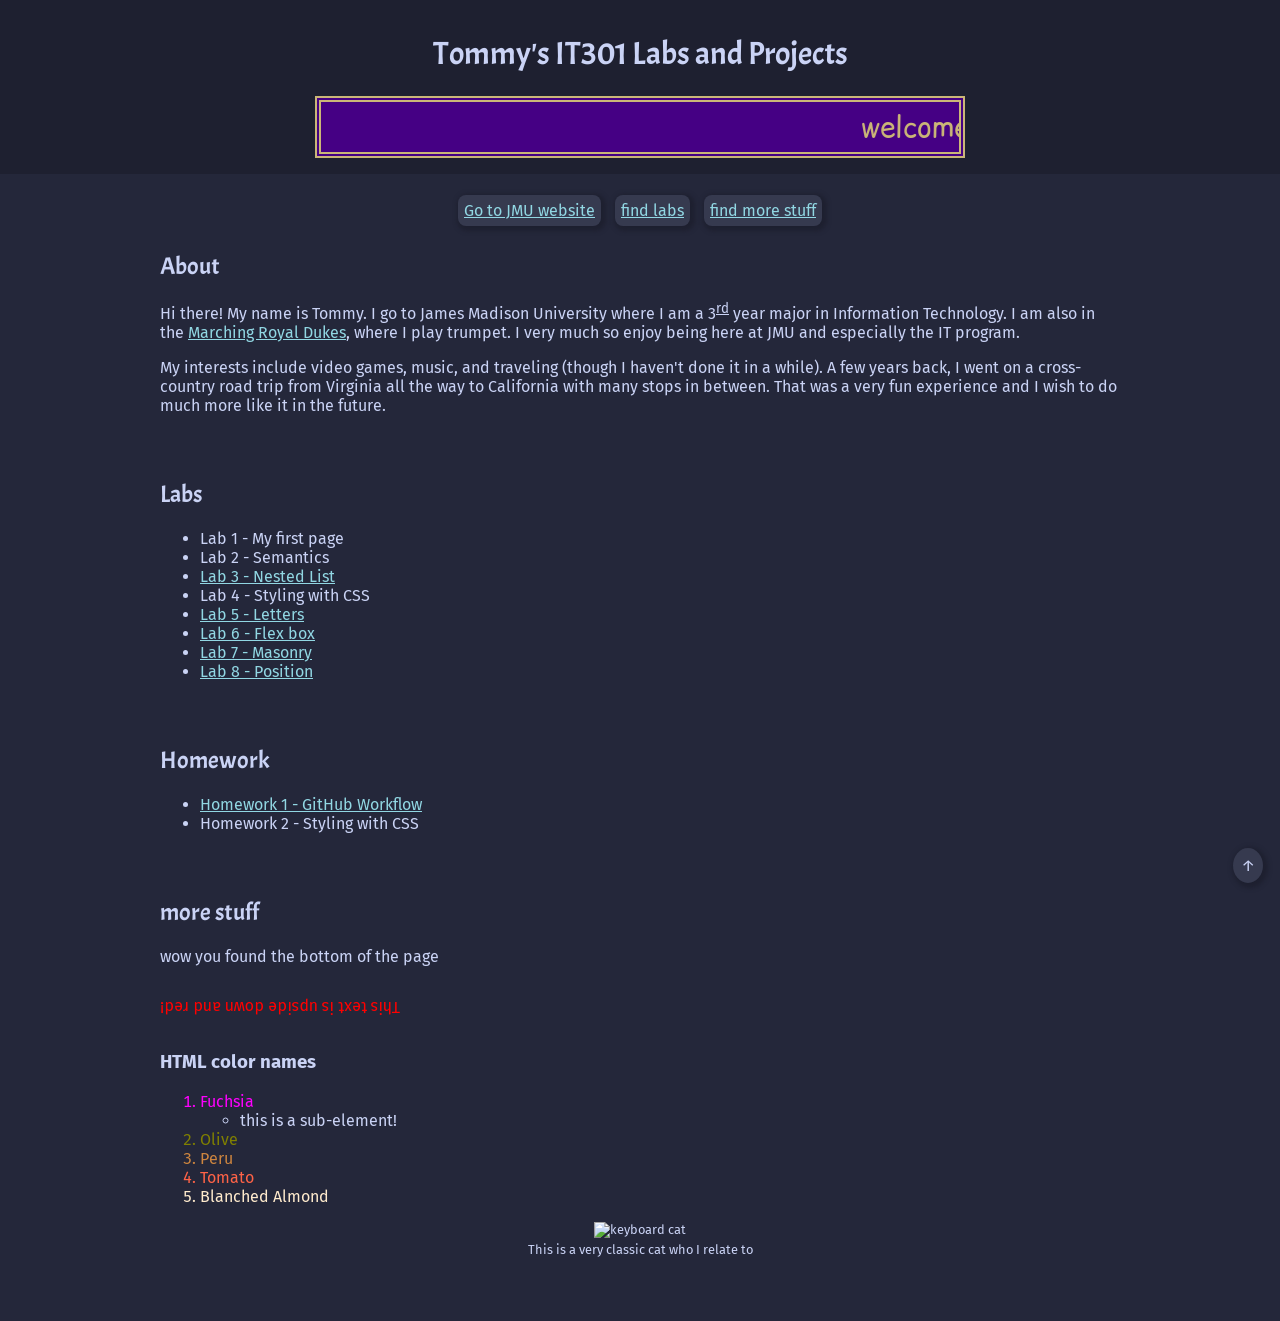
==== index.html @ 25c6eede "Add Lab 8 link to main index" ====
<!DOCTYPE html>
<html lang="en">
<head>
    <meta charset="UTF-8">
    <meta name="viewport" content="width=device-width, initial-scale=1.0">
    <title>Tommy's IT301 Labs and Projects</title>
    <style>
        .classy {
            color: red;
            display: inline-block;

            -webkit-transform: matrix(-1, 0, 0, -1, 0, 0);
            -moz-transform: matrix(-1, 0, 0, -1, 0, 0);
            -o-transform: matrix(-1, 0, 0, -1, 0, 0);
            transform: matrix(-1, 0, 0, -1, 0, 0);
        }
    </style>
    <link rel="stylesheet" href="main.css">
    <link rel="preconnect" href="https://fonts.googleapis.com">
    <link rel="preconnect" href="https://fonts.gstatic.com" crossorigin>
    <link href="https://fonts.googleapis.com/css2?family=Acme&family=Fira+Sans&family=Comic+Relief&display=swap" rel="stylesheet">
</head>
<body>
    <header>
        <h1 id="top">Tommy's IT301 Labs and Projects</h1>
        <marquee>welcome to this really cool website</marquee>
    </header>
    <nav>
        <a class="nav-button" href="https://www.jmu.edu">Go to JMU website</a>
        <a class="nav-button" href="#labs">find labs</a>
        <a class="nav-button" href="#more-stuff">find more stuff</a>
    </nav>
    <main>
        <section>
            <h2>About</h2>
            <article>
                <p>Hi there! My name is Tommy. I go to James Madison University where I am a 3<sup><u>rd</u></sup>  year major in Information Technology. I am also in the <a href="https://www.jmu.edu/mrd">Marching Royal Dukes</a>, where I play trumpet. I very much so enjoy being here at JMU and especially the IT program.</div></p>
                <p>My interests include video games, music, and traveling (though I haven't done it in a while). A few years back, I went on a cross-country road trip from Virginia all the way to California with many stops in between. That was a very fun experience and I wish to do much more like it in the future.</p>
            </article>
        </section>
        <section>
            <h2 id="labs">Labs</h2>
            <ul>
                <li>Lab 1 - My first page</li>
                <li>Lab 2 - Semantics</li>
                <li><a href="lab3">Lab 3 - Nested List</a></li>
                <li>Lab 4 - Styling with CSS</li>
                <li><a href="lab5">Lab 5 - Letters</a></li>
                <li><a href="lab6">Lab 6 - Flex box</a></li>
                <li><a href="lab7">Lab 7 - Masonry</a></li>
                <li><a href="lab8">Lab 8 - Position</a></li>
            </ul>
        </section>
        <section>
            <h2 id="hw">Homework</h2>
            <ul>
                <li><a href="hw1.html">Homework 1 - GitHub Workflow</a></li>
                <li>Homework 2 - Styling with CSS</li>
            </ul>
        </section>
        <section>
            <h2 id="more-stuff">more stuff</h2>
            <p>wow you found the bottom of the page</p>
            <aside>
                <p class="classy">This text is upside down and red!</p>
                <h3>HTML color names</h3>
                <ol>
                    <li style="color: fuchsia;">Fuchsia</li>
                        <ul>
                            <li>this is a sub-element!</li>
                        </ul>
                    <li style="color: olive;">Olive</li>
                    <li style="color: peru;">Peru</li>
                    <li style="color: tomato">Tomato</li>
                    <li style="color: blanchedalmond">Blanched Almond</li>
                </ol>
            </aside>
            <div class="image-box">
                <img src="https://upload.wikimedia.org/wikipedia/en/8/87/Keyboard_cat.jpg" alt="keyboard cat" />
                <p>This is a very classic cat who I relate to</p>
            </div>
        </section>
    </main>
    <a id="go-top" title="Go back to top" class="nav-button" href="#">&uparrow;</a>
</body>
</html>
---- main.css ----
/***General Formatting***/
body, html {
    padding: 0;
    margin: 0;
}
body {
    font-family: 'Fira Sans', sans-serif;
    background-color: #24273a;
    color: #cad3f5;
}
header {
    background-color: #1e2030;
    padding: 12px;
    text-align: center;
    margin-bottom: 16px;
}
nav {
    text-align: center;
}
main {
    width: 75%;
    margin: 0 auto
}
section {
    margin-bottom: 4em;
}

/***Text Formatting***/
marquee {
    padding: 5px;
    border: 6px double #cbb677;
    background-color: #450084;
    color: #cbb677;
    font-size: 1.75em;
    font-family: 'Comic Relief', 'Comic Sans MS', sans-serif;
    width: 50%;
}
a {
    color: #91d7e3;
    transition: color 250ms;
}
a:hover {
    color: #aee1ea;
}
h1, h2 {
  font-family: 'Acme', sans-serif;
  font-weight: 400;
  font-style: normal;
}

/***Buttons/Misc***/
.nav-button {
    background-color: #363a4f;
    transition: background-color 250ms;
    border-radius: 8px;
    padding: 6px;
    margin: 5px 5px;
    box-shadow: 2px 2px 4px 3px #1e2030;
    display: inline-block;
    white-space: nowrap;
    width: auto;
}
.nav-button:hover {
    background-color: #494d64;
}
#go-top {
    /* css from https://www.w3schools.com/howto/howto_js_scroll_to_top.asp */
    color:#cad3f5;
    text-decoration: none;
    border-radius: 50%;
    padding: 8px;
    display: block;
    position: fixed;
    bottom: 12px;
    right: 12px;
    z-index: 99;
}
.image-box {
    font-size: 0.8em;
    text-align: center;
    p {
        margin-top: 4px;
    }
}
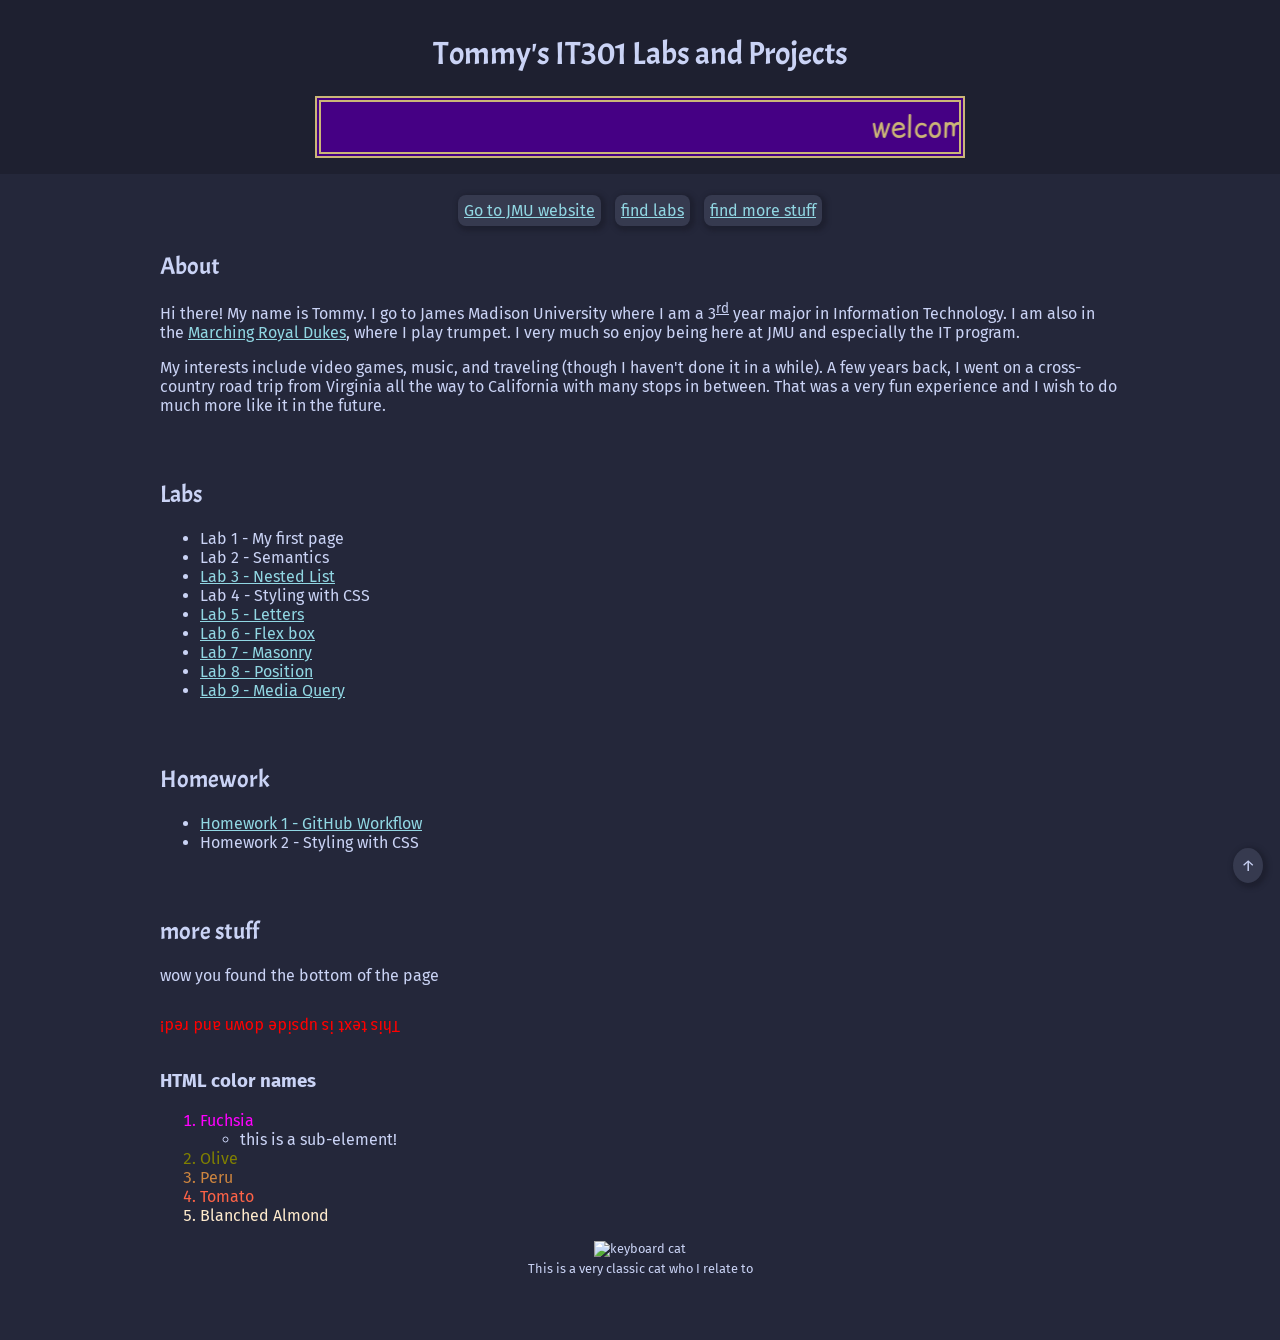
==== commit d5406ffb: "Add Lab 9" ====
--- a/index.html
+++ b/index.html
@@ -49,6 +49,7 @@
                 <li><a href="lab6">Lab 6 - Flex box</a></li>
                 <li><a href="lab7">Lab 7 - Masonry</a></li>
                 <li><a href="lab8">Lab 8 - Position</a></li>
+                <li><a href="lab9">Lab 9 - Media Query</a></li>
             </ul>
         </section>
         <section>
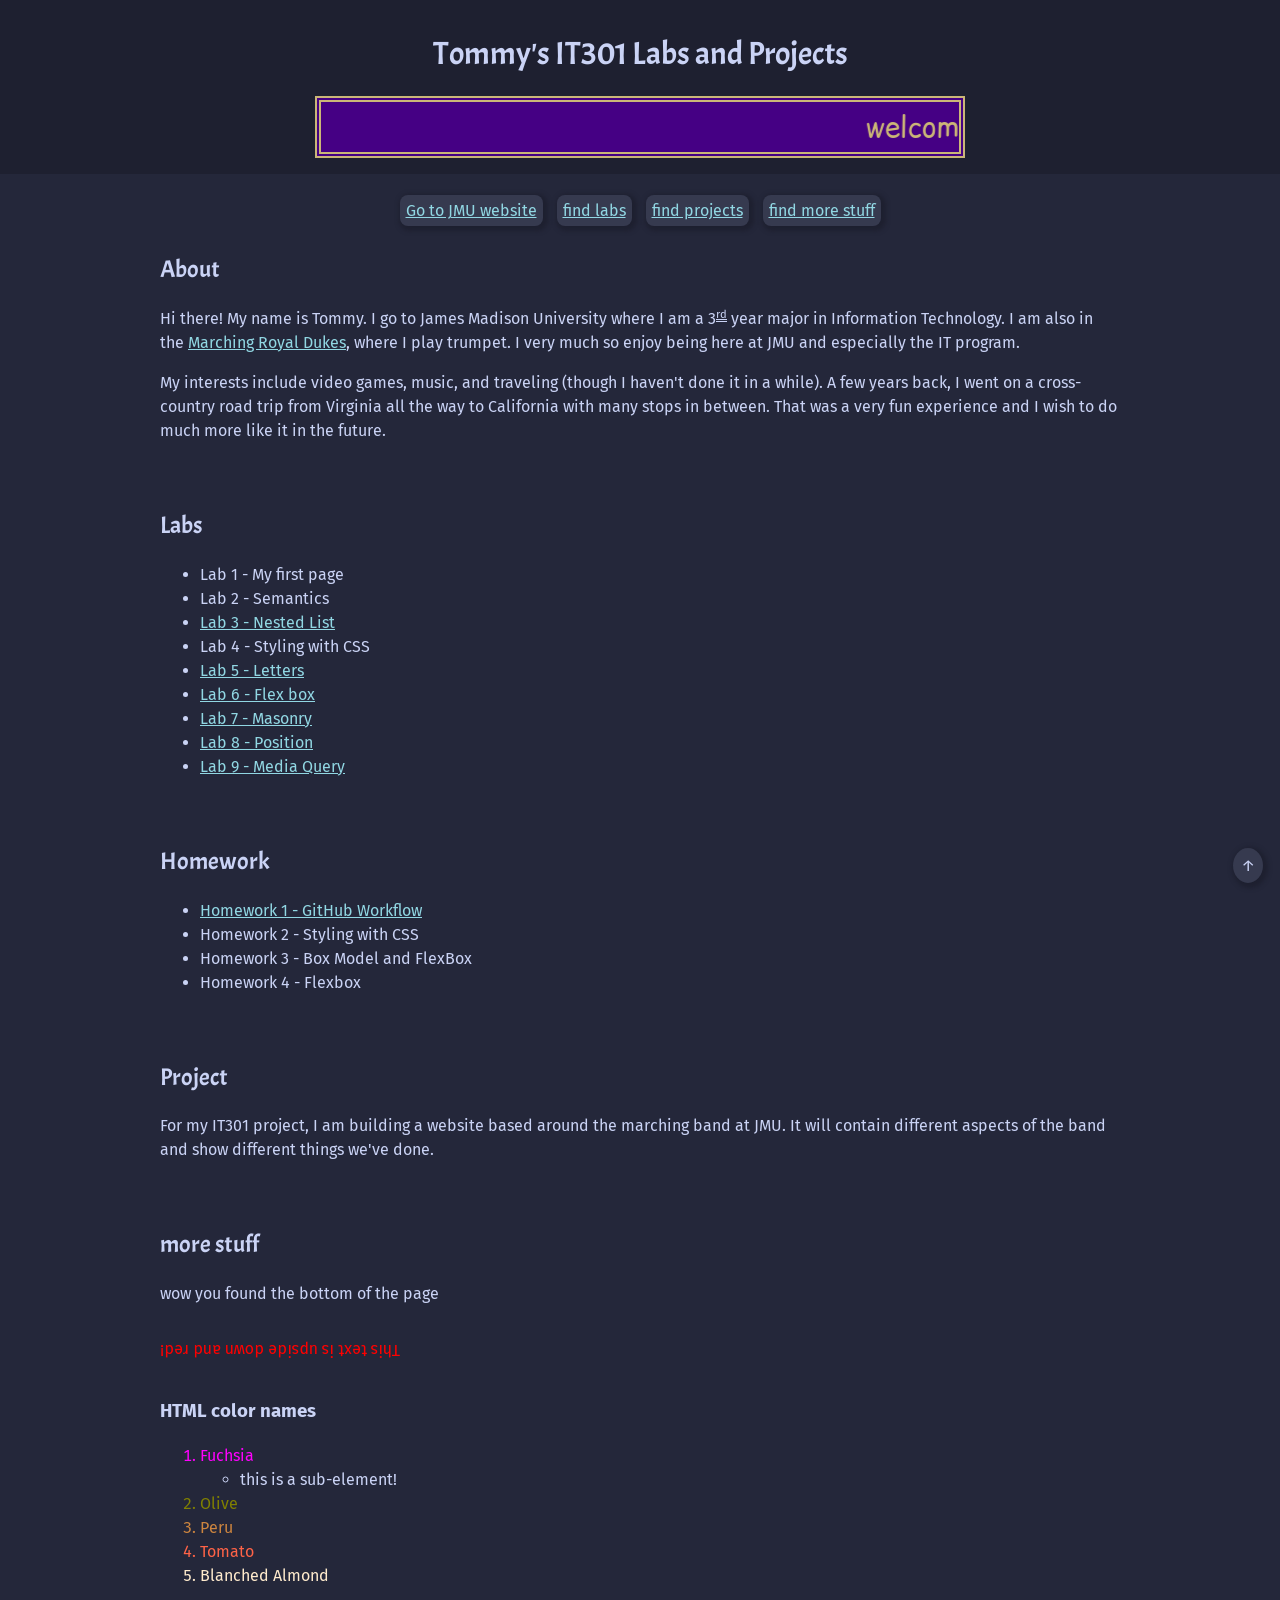
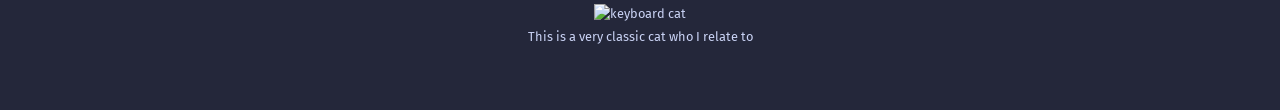
==== commit d87d5242: "Add Project description" ====
--- a/index.html
+++ b/index.html
@@ -28,6 +28,7 @@
     <nav>
         <a class="nav-button" href="https://www.jmu.edu">Go to JMU website</a>
         <a class="nav-button" href="#labs">find labs</a>
+        <a class="nav-button" href="#proj">find projects</a>
         <a class="nav-button" href="#more-stuff">find more stuff</a>
     </nav>
     <main>
@@ -57,7 +58,13 @@
             <ul>
                 <li><a href="hw1.html">Homework 1 - GitHub Workflow</a></li>
                 <li>Homework 2 - Styling with CSS</li>
+                <li>Homework 3 - Box Model and FlexBox</li>
+                <li>Homework 4 - Flexbox</li>
             </ul>
+        </section>
+        <section>
+            <h2 id="proj">Project</h2>
+            <p>For my IT301 project, I am building a website based around the marching band at JMU. It will contain different aspects of the band and show different things we've done.</p>
         </section>
         <section>
             <h2 id="more-stuff">more stuff</h2>
--- a/main.css
+++ b/main.css
@@ -19,7 +19,8 @@
 }
 main {
     width: 75%;
-    margin: 0 auto
+    margin: 0 auto;
+    line-height: 1.5;
 }
 section {
     margin-bottom: 4em;
@@ -46,6 +47,12 @@
   font-family: 'Acme', sans-serif;
   font-weight: 400;
   font-style: normal;
+}
+sup {
+    /* superscript without line height change */
+    vertical-align: top;
+    font-size: 0.7em;
+    u {text-decoration-style: double;}
 }
 
 /***Buttons/Misc***/
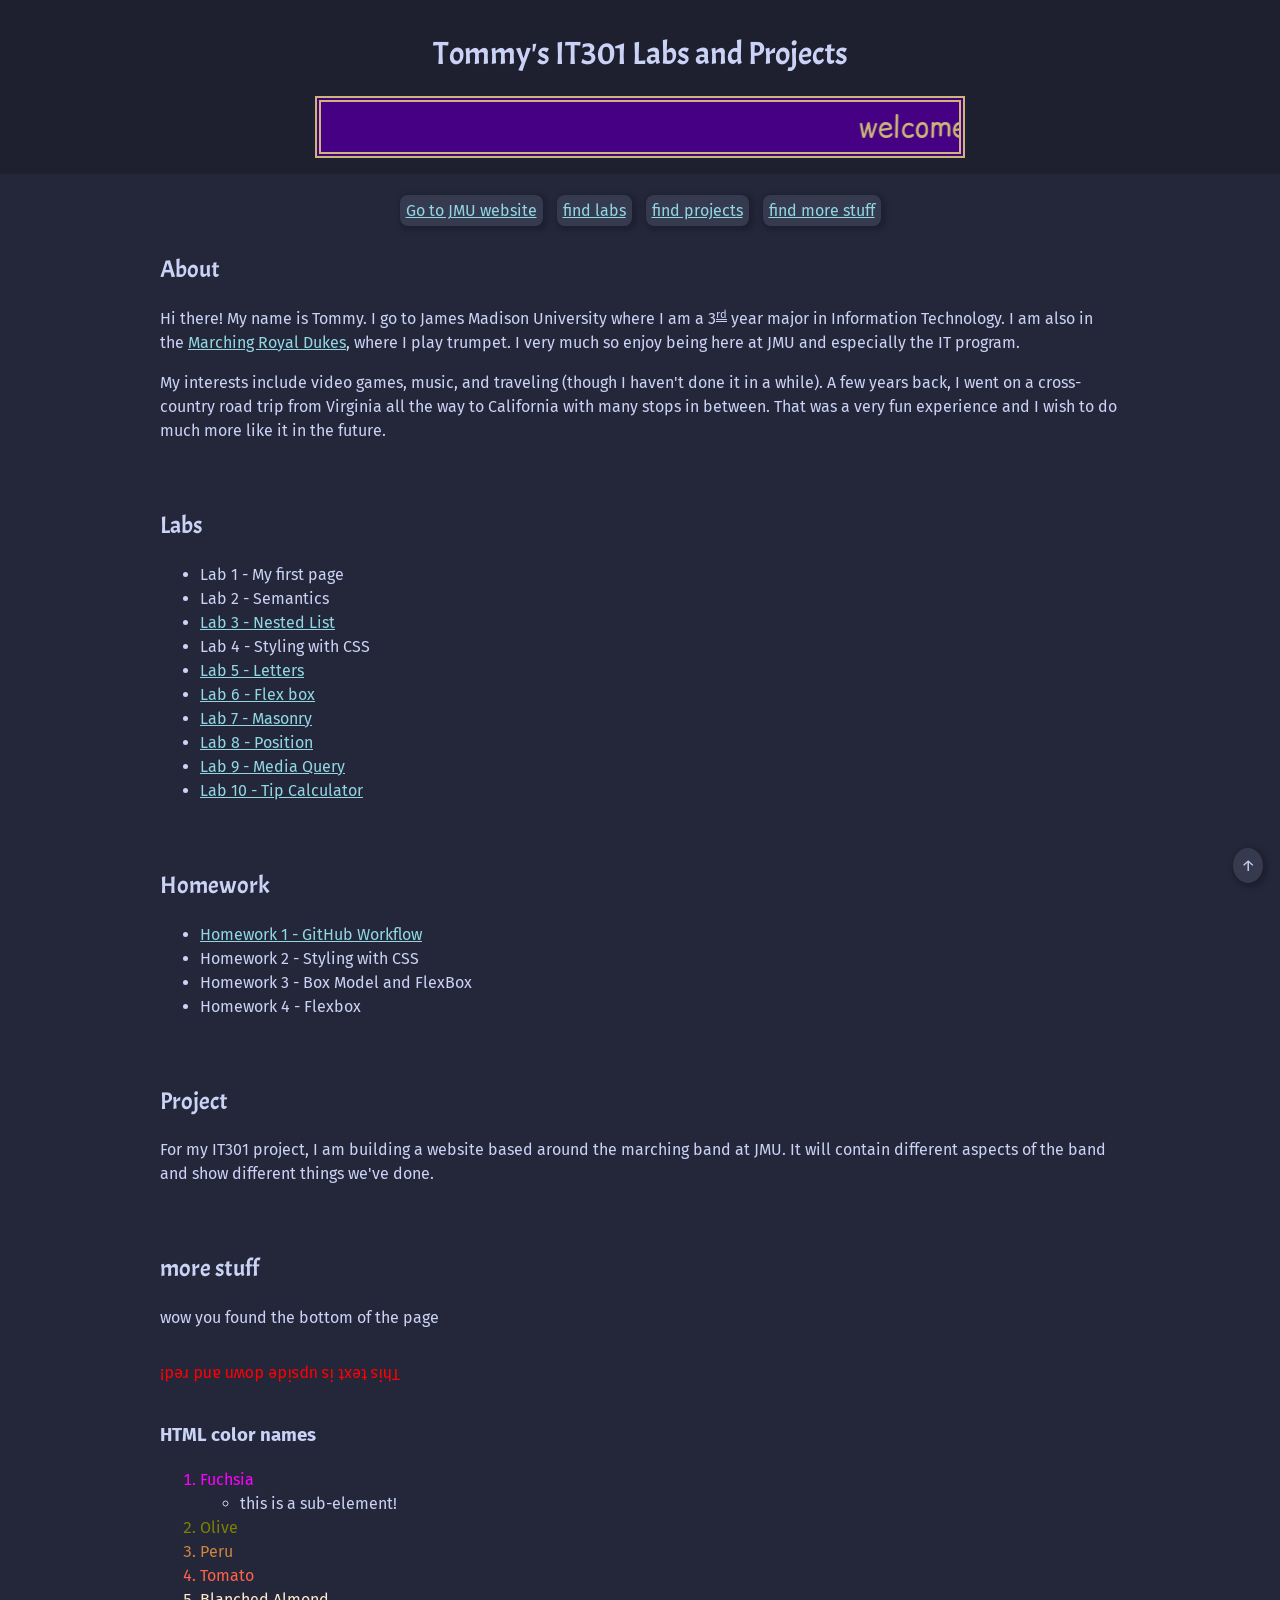
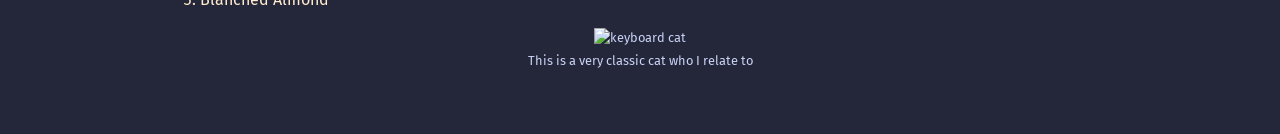
==== commit 73dc3afc: "Add Lab 10 link to main index" ====
--- a/index.html
+++ b/index.html
@@ -51,6 +51,7 @@
                 <li><a href="lab7">Lab 7 - Masonry</a></li>
                 <li><a href="lab8">Lab 8 - Position</a></li>
                 <li><a href="lab9">Lab 9 - Media Query</a></li>
+                <li><a href="lab10">Lab 10 - Tip Calculator</a></li>
             </ul>
         </section>
         <section>
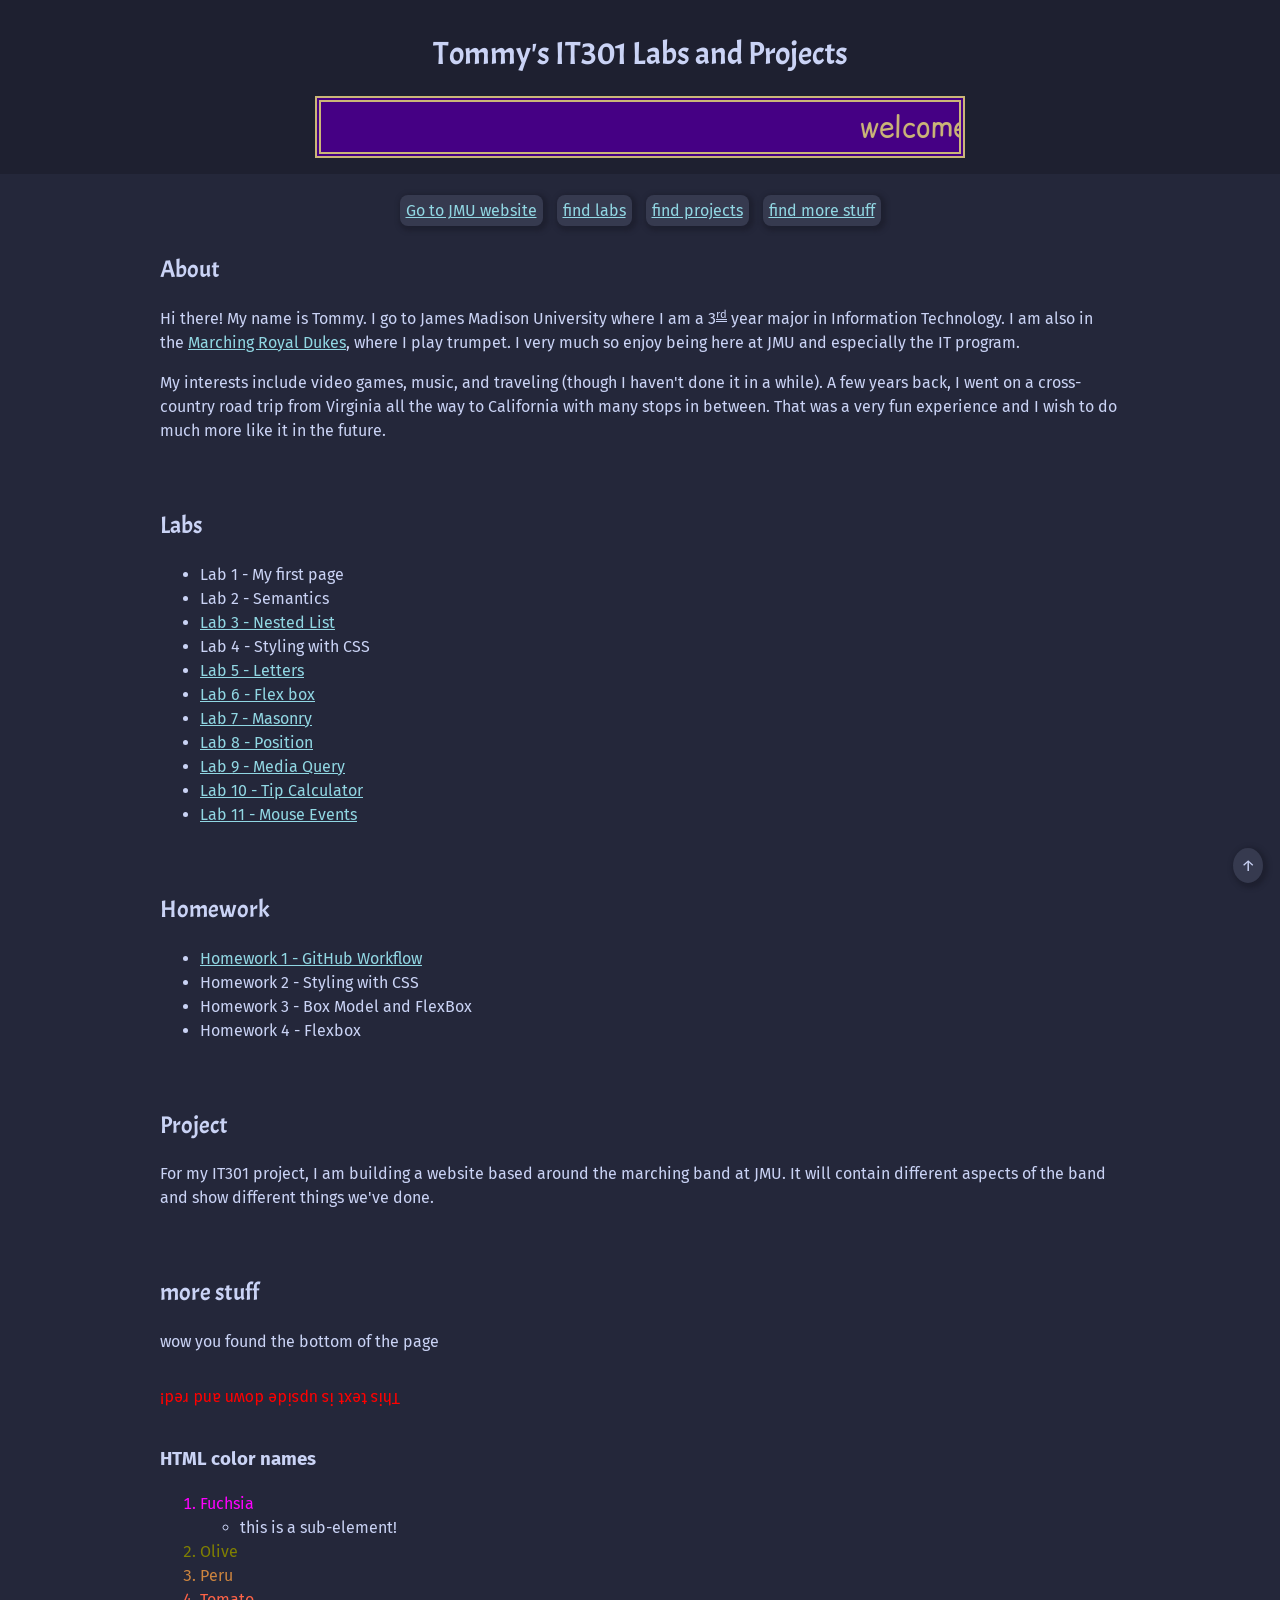
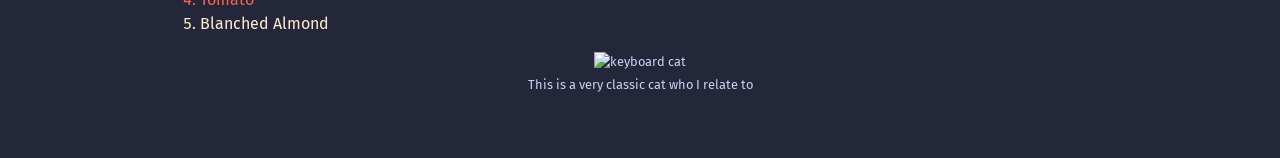
==== commit 56ba279e: "Lab 11 on main index" ====
--- a/index.html
+++ b/index.html
@@ -52,6 +52,7 @@
                 <li><a href="lab8">Lab 8 - Position</a></li>
                 <li><a href="lab9">Lab 9 - Media Query</a></li>
                 <li><a href="lab10">Lab 10 - Tip Calculator</a></li>
+                <li><a href="lab11">Lab 11 - Mouse Events</a></li>
             </ul>
         </section>
         <section>
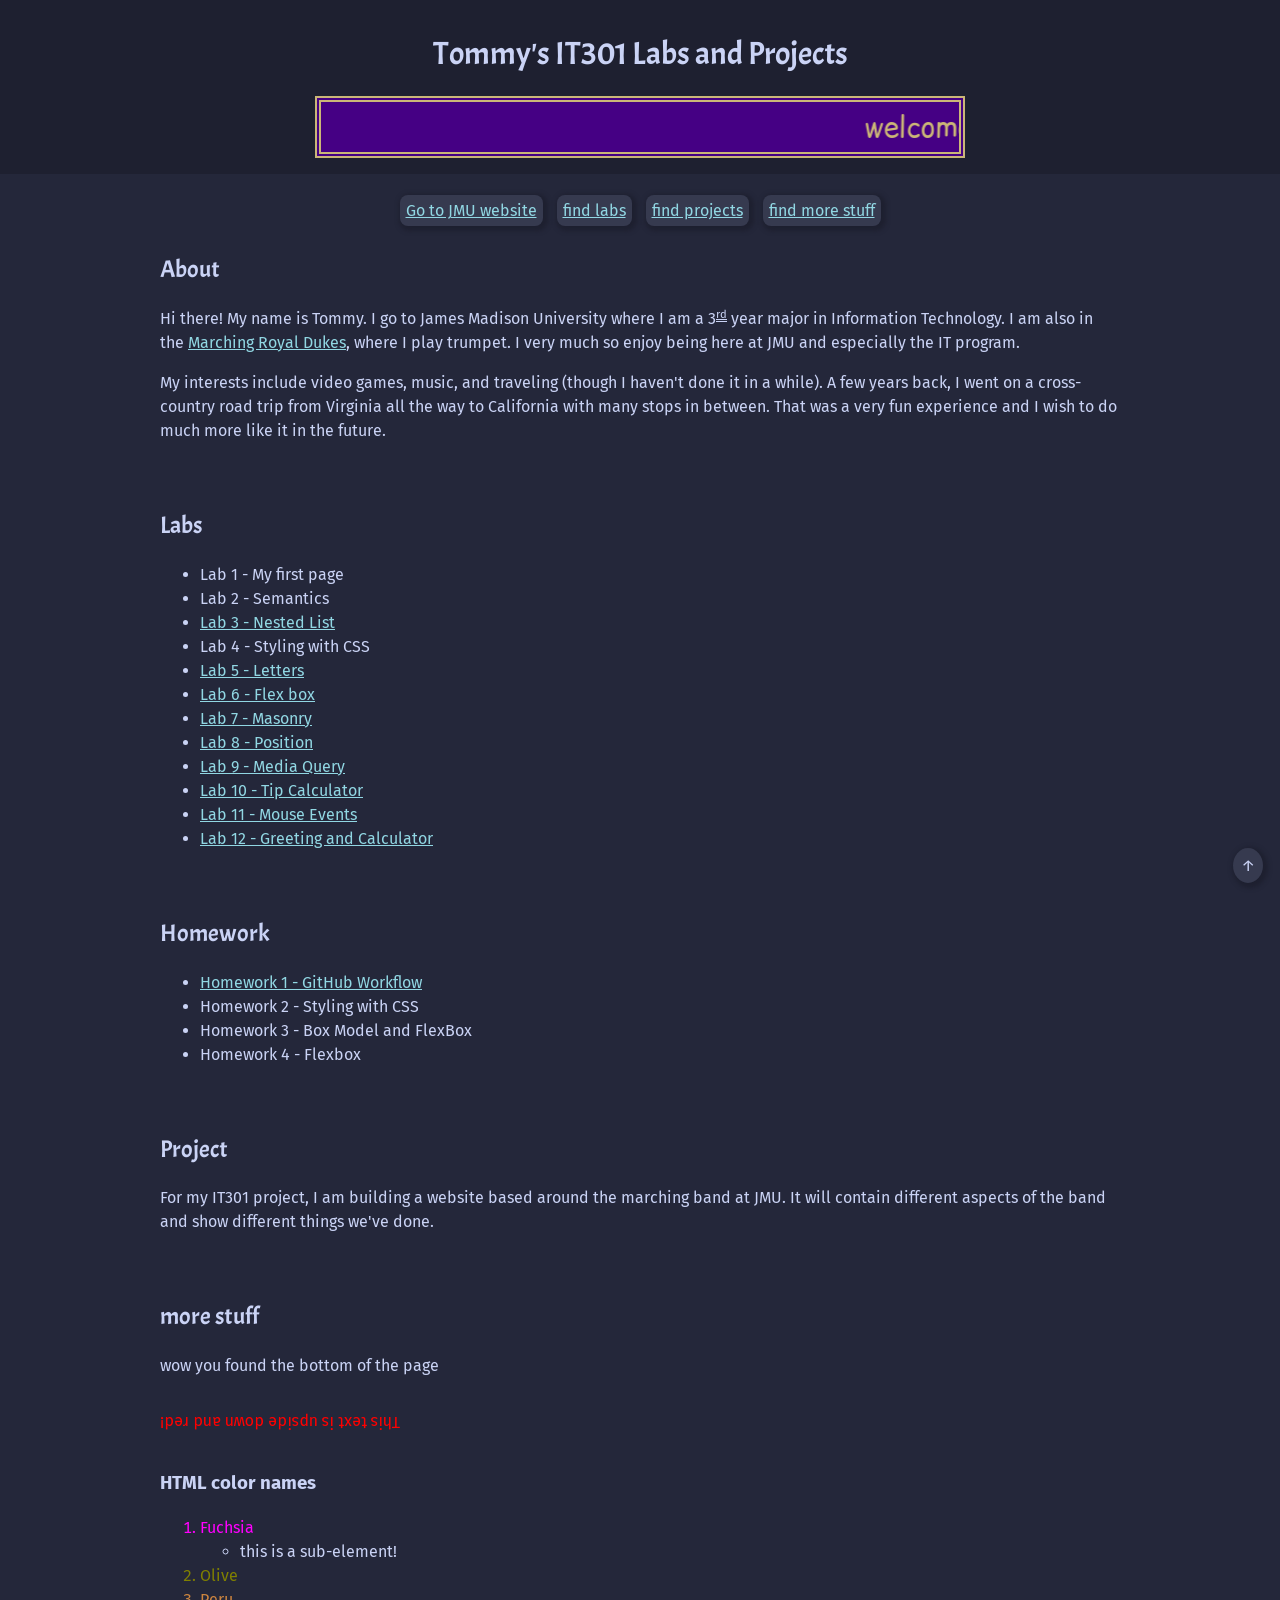
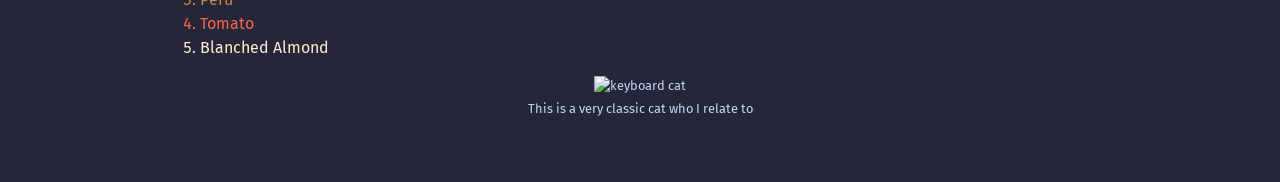
==== commit 0dbef1c2: "Add Lab 12" ====
--- a/index.html
+++ b/index.html
@@ -53,6 +53,7 @@
                 <li><a href="lab9">Lab 9 - Media Query</a></li>
                 <li><a href="lab10">Lab 10 - Tip Calculator</a></li>
                 <li><a href="lab11">Lab 11 - Mouse Events</a></li>
+                <li><a href="lab12">Lab 12 - Greeting and Calculator</a></li>
             </ul>
         </section>
         <section>
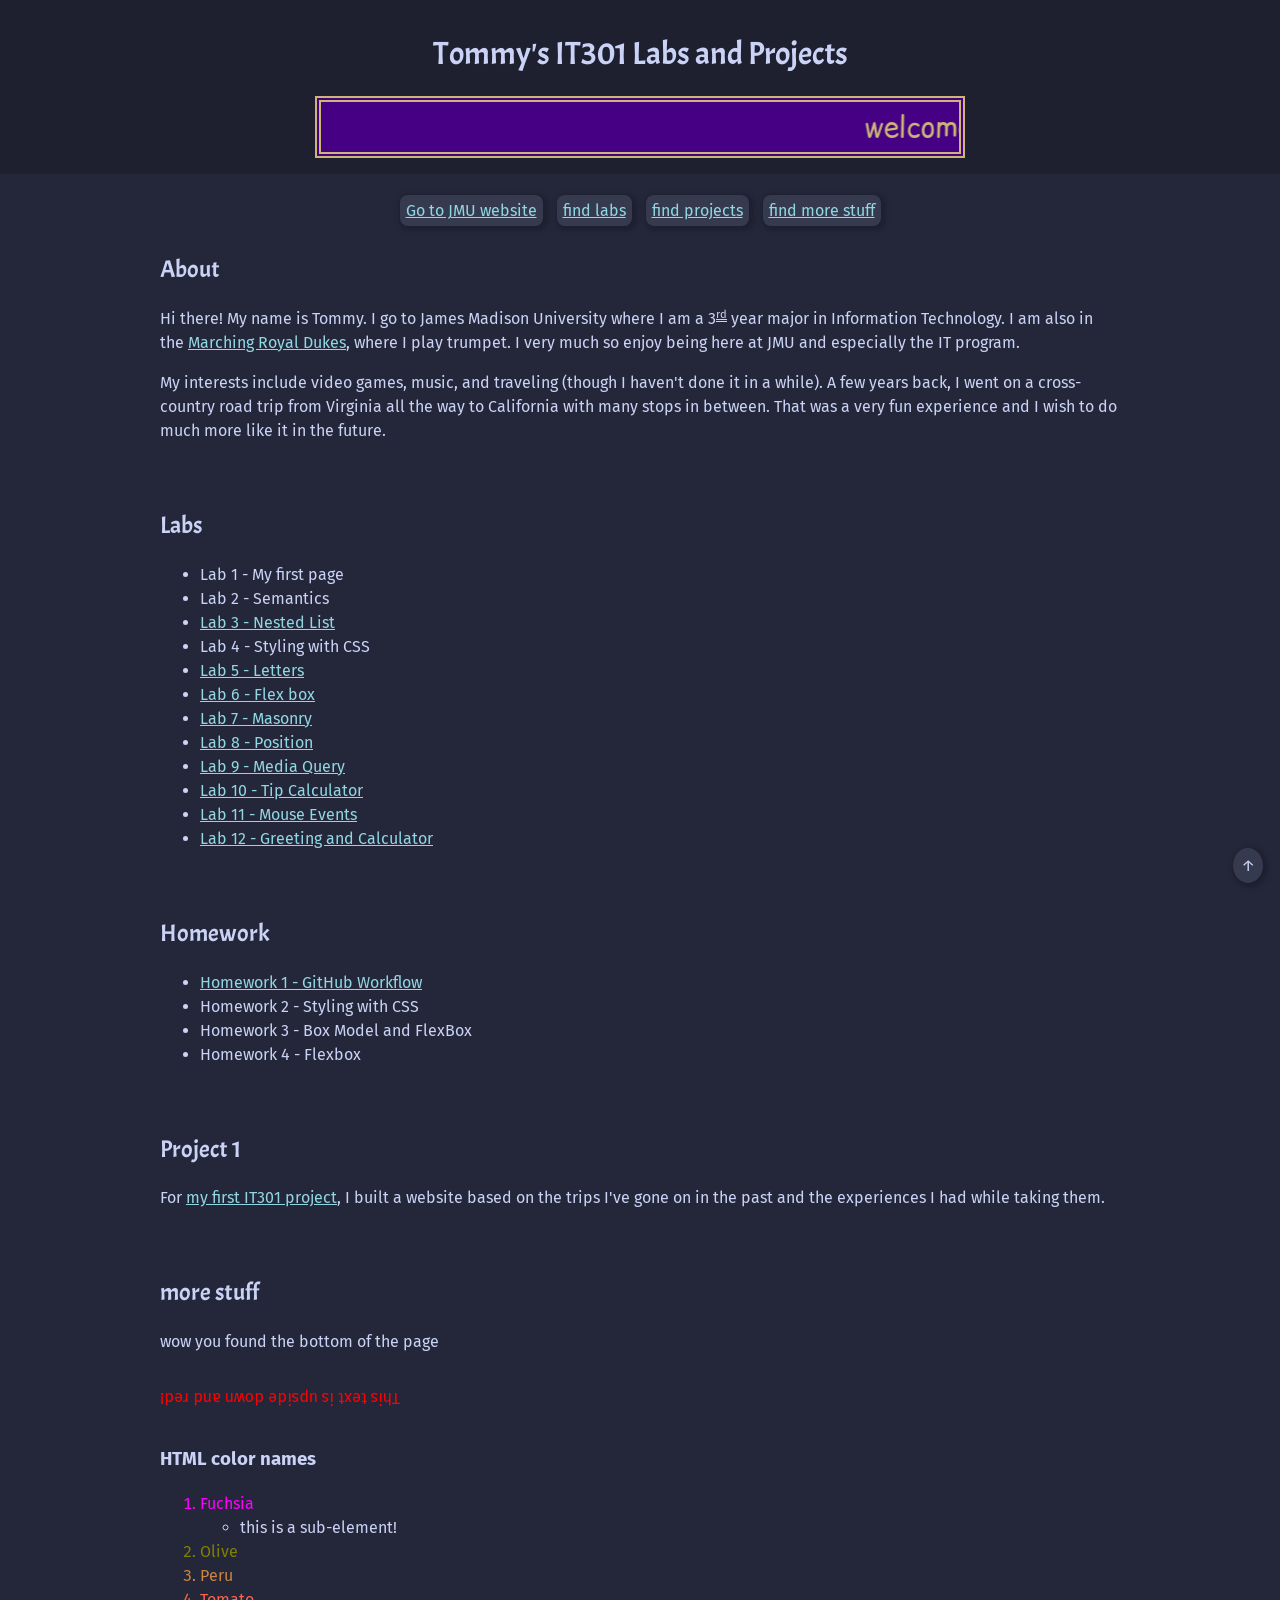
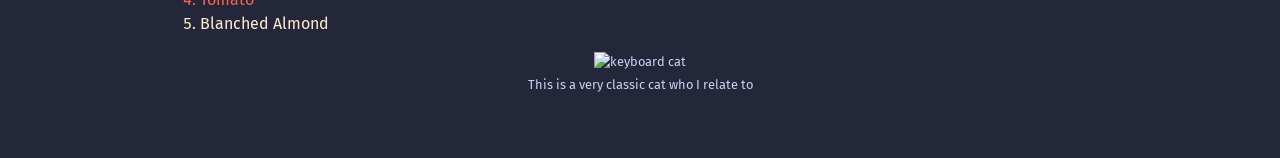
==== commit 2c168d46: "Improve project description" ====
--- a/index.html
+++ b/index.html
@@ -66,8 +66,8 @@
             </ul>
         </section>
         <section>
-            <h2 id="proj">Project</h2>
-            <p>For my IT301 project, I am building a website based around the marching band at JMU. It will contain different aspects of the band and show different things we've done.</p>
+            <h2 id="proj">Project 1</h2>
+            <p>For <a href="../IT301-Static-Website-Project/">my first IT301 project</a>, I built a website based on the trips I've gone on in the past and the experiences I had while taking them.</p>
         </section>
         <section>
             <h2 id="more-stuff">more stuff</h2>
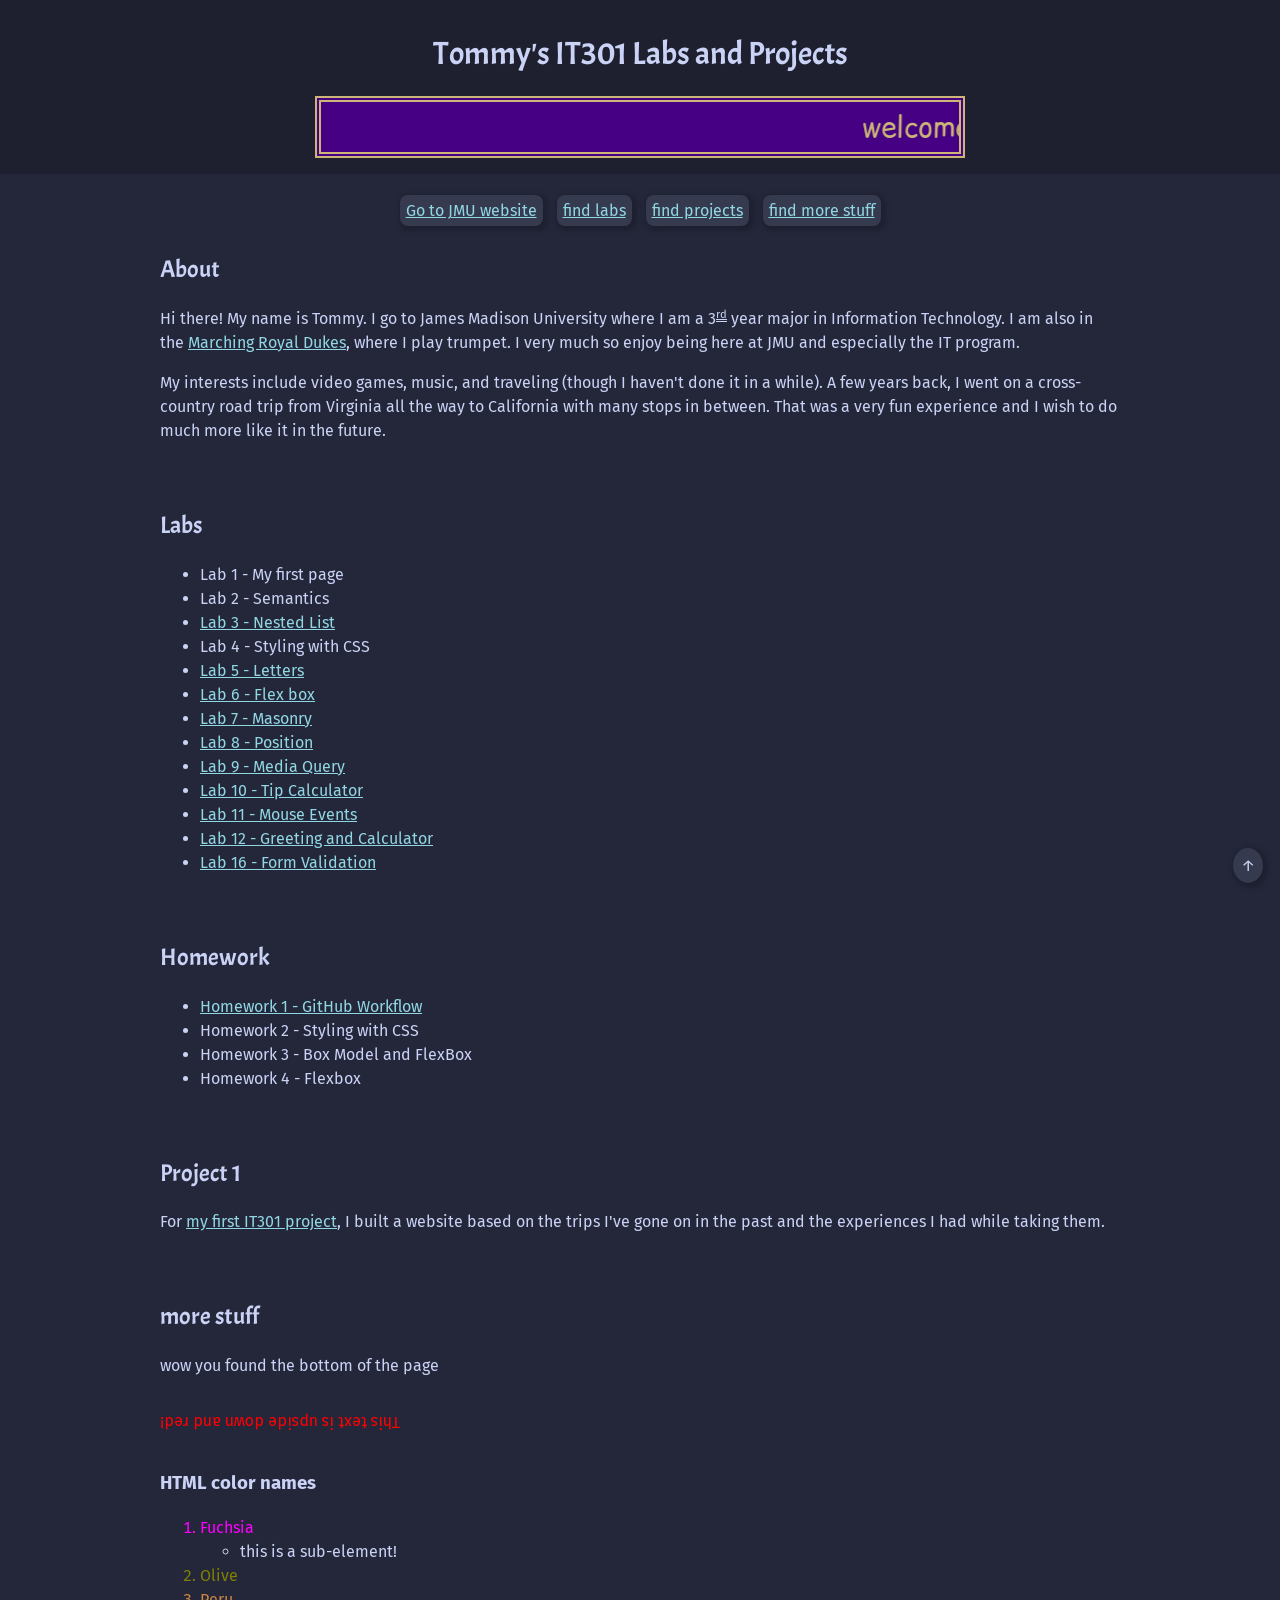
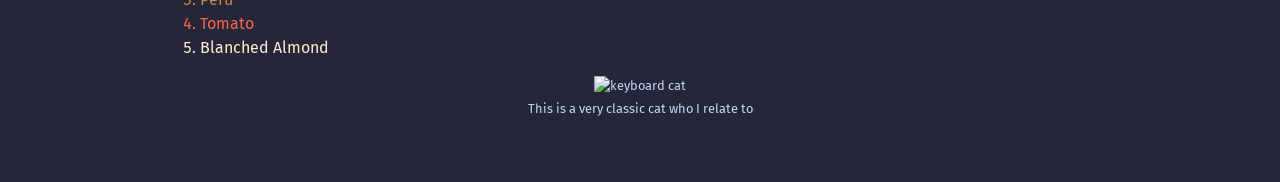
==== commit 94f0000b: "Add Lab 16" ====
--- a/index.html
+++ b/index.html
@@ -54,6 +54,7 @@
                 <li><a href="lab10">Lab 10 - Tip Calculator</a></li>
                 <li><a href="lab11">Lab 11 - Mouse Events</a></li>
                 <li><a href="lab12">Lab 12 - Greeting and Calculator</a></li>
+                <li><a href="lab16/form.html">Lab 16 - Form Validation</a></li>
             </ul>
         </section>
         <section>
